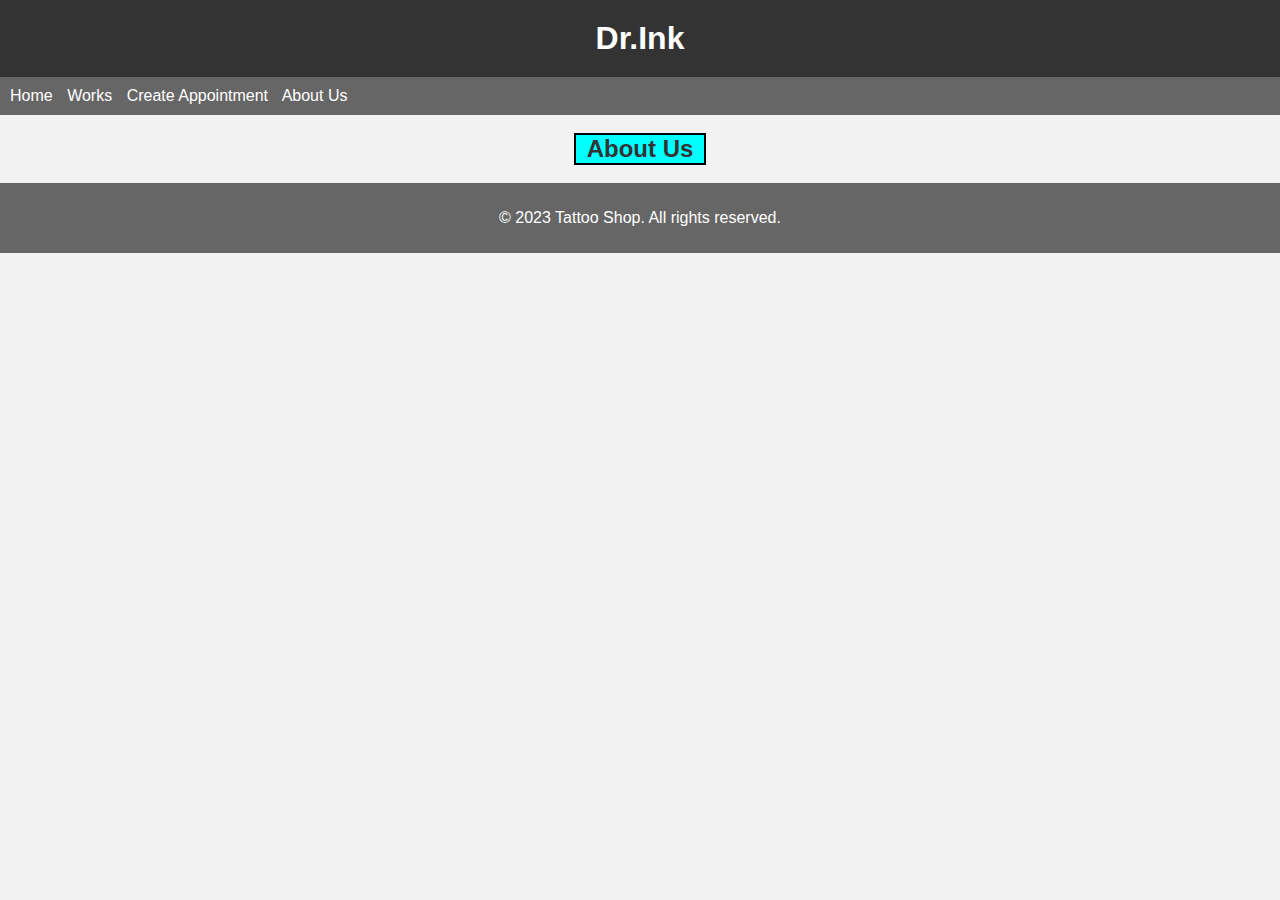
==== DrInkProject/AboutUs.html @ de5f770c "Add files via upload" ====
<link rel="icon" href="images/logo.png">
<link rel='stylesheet' href='css/DrInk.css'>

<link rel="preconnect" href="https://fonts.googleapis.com">
<link rel="preconnect" href="https://fonts.gstatic.com" crossorigin>
<link href="https://fonts.googleapis.com/css2?family=Open+Sans&display=swap" rel="stylesheet">
    <!--
        Author:			Riley Cramer, Nick Garnand, Audi Pretzer, Jason Marrow
        Class:			CSCI 1210
        Date:			4/18/2023
        Assignment:		Web Dev Project 
        Purpose:		Project making
    -->
</head>
<body>
    <!--This is the top of the page (Basically the name space)-->

<header>
    <h1>Dr.Ink</h1>
</header>

<!--This is the navagation for the website, it links all the pages and should stay roughly the same-->
<nav>
    <a href="DrInkProject.html">Home</a>
    <a href="Works.html">Works</a>
    <a href="Appointment.html">Create Appointment</a>
    <a href="AboutUs.html">About Us</a>
</nav>

    <!--Please write code under here -Nick-->
    <p><h2 style="text-align:center; margin-right: 45%; margin-left: 45%; outline: 2px black solid;">About Us</h2></p>





    <!--This is the footer (Bottom of page)-->
    <footer>
        <p>&copy; 2023 Tattoo Shop. All rights reserved.</p>
      </footer>
</body>
</html>
---- DrInkProject/css/DrInk.css ----
body {
            font-family:'Gill Sans', 'Gill Sans MT', Calibri, 'Trebuchet MS', sans-serif;
            background-color: #f2f2f2;
            color: #333;
            margin: 0;
            padding: 0;
        }
        title{
            font-family:'Gill Sans', 'Gill Sans MT', Calibri, 'Trebuchet MS', sans-serif;

        }
        h2{
            background-color: aqua;
            
        }

        header {
            background-color: #333;
            color: #fff;
            padding: 20px;
            text-align: center;
        }

        h1 {
            margin: 0;
        }

        nav {

            background-color: #666;
            color: #fff;
            padding: 10px;
        }

        nav a {
            color: #fff;
            text-decoration: none;
            margin-right: 10px;
        }

        nav a:hover {
            color: #ccc;
        }

        section {
            padding: 20px;
            margin: 20px;
            background-color: #fff;
            border: 1px solid #ccc;
        }

        footer {
            background-color: #666;
            color: #fff;
            padding: 10px;
            text-align: center;
        }
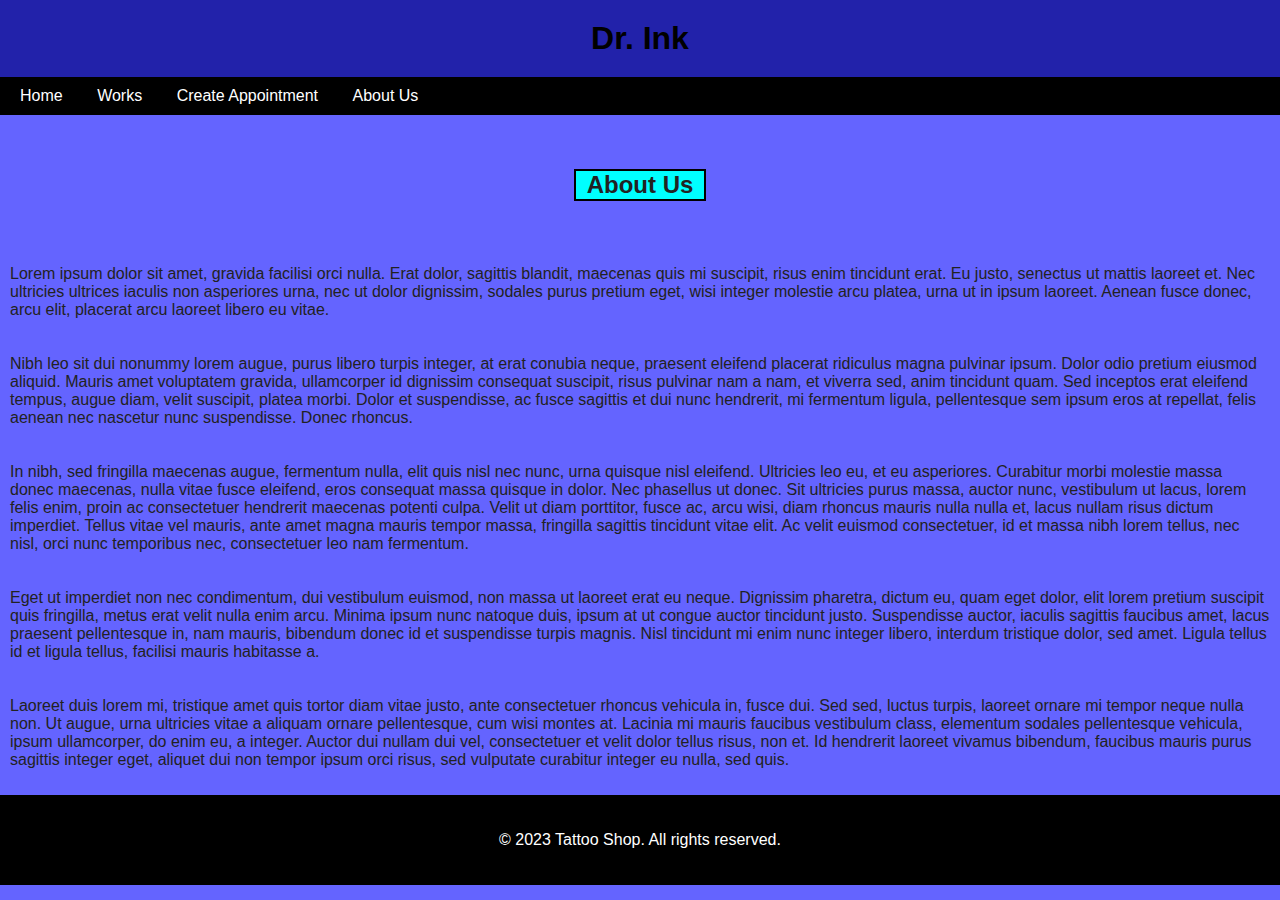
==== commit 51e4b920: "Add files via upload" ====
--- a/DrInkProject/AboutUs.html
+++ b/DrInkProject/AboutUs.html
@@ -5,7 +5,7 @@
 <link rel="preconnect" href="https://fonts.gstatic.com" crossorigin>
 <link href="https://fonts.googleapis.com/css2?family=Open+Sans&display=swap" rel="stylesheet">
     <!--
-        Author:			Riley Cramer, Nick Garnand, Audi Pretzer, Jason Marrow
+        Author:			Riley Cramer, Nick Garnand, Audi Pretzer, Brandon Twitty
         Class:			CSCI 1210
         Date:			4/18/2023
         Assignment:		Web Dev Project 
@@ -16,7 +16,7 @@
     <!--This is the top of the page (Basically the name space)-->
 
 <header>
-    <h1>Dr.Ink</h1>
+    <h1>Dr. Ink</h1>
 </header>
 
 <!--This is the navagation for the website, it links all the pages and should stay roughly the same-->
@@ -29,14 +29,29 @@
 
     <!--Please write code under here -Nick-->
     <p><h2 style="text-align:center; margin-right: 45%; margin-left: 45%; outline: 2px black solid;">About Us</h2></p>
-
-
+    <!--Brandon-->
+    <!--This is just filler information for the time being-->
+    <p>
+        Lorem ipsum dolor sit amet, gravida facilisi orci nulla. Erat dolor, sagittis blandit, maecenas quis mi suscipit, risus enim tincidunt erat. Eu justo, senectus ut mattis laoreet et. Nec ultricies ultrices iaculis non asperiores urna, nec ut dolor dignissim, sodales purus pretium eget, wisi integer molestie arcu platea, urna ut in ipsum laoreet. Aenean fusce donec, arcu elit, placerat arcu laoreet libero eu vitae.
+    </p>
+    <p>
+        Nibh leo sit dui nonummy lorem augue, purus libero turpis integer, at erat conubia neque, praesent eleifend placerat ridiculus magna pulvinar ipsum. Dolor odio pretium eiusmod aliquid. Mauris amet voluptatem gravida, ullamcorper id dignissim consequat suscipit, risus pulvinar nam a nam, et viverra sed, anim tincidunt quam. Sed inceptos erat eleifend tempus, augue diam, velit suscipit, platea morbi. Dolor et suspendisse, ac fusce sagittis et dui nunc hendrerit, mi fermentum ligula, pellentesque sem ipsum eros at repellat, felis aenean nec nascetur nunc suspendisse. Donec rhoncus.
+    </p>
+    <p>
+        In nibh, sed fringilla maecenas augue, fermentum nulla, elit quis nisl nec nunc, urna quisque nisl eleifend. Ultricies leo eu, et eu asperiores. Curabitur morbi molestie massa donec maecenas, nulla vitae fusce eleifend, eros consequat massa quisque in dolor. Nec phasellus ut donec. Sit ultricies purus massa, auctor nunc, vestibulum ut lacus, lorem felis enim, proin ac consectetuer hendrerit maecenas potenti culpa. Velit ut diam porttitor, fusce ac, arcu wisi, diam rhoncus mauris nulla nulla et, lacus nullam risus dictum imperdiet. Tellus vitae vel mauris, ante amet magna mauris tempor massa, fringilla sagittis tincidunt vitae elit. Ac velit euismod consectetuer, id et massa nibh lorem tellus, nec nisl, orci nunc temporibus nec, consectetuer leo nam fermentum.
+    </p>
+    <p>
+        Eget ut imperdiet non nec condimentum, dui vestibulum euismod, non massa ut laoreet erat eu neque. Dignissim pharetra, dictum eu, quam eget dolor, elit lorem pretium suscipit quis fringilla, metus erat velit nulla enim arcu. Minima ipsum nunc natoque duis, ipsum at ut congue auctor tincidunt justo. Suspendisse auctor, iaculis sagittis faucibus amet, lacus praesent pellentesque in, nam mauris, bibendum donec id et suspendisse turpis magnis. Nisl tincidunt mi enim nunc integer libero, interdum tristique dolor, sed amet. Ligula tellus id et ligula tellus, facilisi mauris habitasse a. 
+    </p>
+    <p>
+        Laoreet duis lorem mi, tristique amet quis tortor diam vitae justo, ante consectetuer rhoncus vehicula in, fusce dui. Sed sed, luctus turpis, laoreet ornare mi tempor neque nulla non. Ut augue, urna ultricies vitae a aliquam ornare pellentesque, cum wisi montes at. Lacinia mi mauris faucibus vestibulum class, elementum sodales pellentesque vehicula, ipsum ullamcorper, do enim eu, a integer. Auctor dui nullam dui vel, consectetuer et velit dolor tellus risus, non et. Id hendrerit laoreet vivamus bibendum, faucibus mauris purus sagittis integer eget, aliquet dui non tempor ipsum orci risus, sed vulputate curabitur integer eu nulla, sed quis.
+    </p>
 
 
 
     <!--This is the footer (Bottom of page)-->
     <footer>
         <p>&copy; 2023 Tattoo Shop. All rights reserved.</p>
-      </footer>
+    </footer>
 </body>
 </html>--- a/DrInkProject/css/DrInk.css
+++ b/DrInkProject/css/DrInk.css
@@ -1,58 +1,66 @@
-        body {
-            font-family:'Gill Sans', 'Gill Sans MT', Calibri, 'Trebuchet MS', sans-serif;
-            background-color: #f2f2f2;
-            color: #333;
-            margin: 0;
-            padding: 0;
-        }
-        title{
-            font-family:'Gill Sans', 'Gill Sans MT', Calibri, 'Trebuchet MS', sans-serif;
+body {
+    font-family:'Gill Sans', 'Gill Sans MT', Calibri, 'Trebuchet MS', sans-serif;
+    background-color: rgb(100, 100, 255);
+    color: #222;
+    margin: 0;
+    padding: 0;
+}
+title{
+    font-family:'Gill Sans', 'Gill Sans MT', Calibri, 'Trebuchet MS', sans-serif;
 
-        }
-        h2{
-            background-color: aqua;
-            
-        }
+}
+h2{
+    background-color: aqua;
+}
 
-        header {
-            background-color: #333;
-            color: #fff;
-            padding: 20px;
-            text-align: center;
-        }
+h3{
+    padding: 10px;
+}
 
-        h1 {
-            margin: 0;
-        }
+header {
+    background-color: #22a;
+    color: #000;
+    padding: 20px;
+    text-align: center;
+}
 
-        nav {
+h1 {
+    margin: 0;
+}
 
-            background-color: #666;
-            color: #fff;
-            padding: 10px;
-        }
+nav {
 
-        nav a {
-            color: #fff;
-            text-decoration: none;
-            margin-right: 10px;
-        }
+    background-color: #000;
+    color: #fff;
+    padding: 10px;
+}
 
-        nav a:hover {
-            color: #ccc;
-        }
+nav a {
+    color: #fff;
+    text-decoration: none;
+    margin-right: 10px;
+    padding: 10px;
+}
 
-        section {
-            padding: 20px;
-            margin: 20px;
-            background-color: #fff;
-            border: 1px solid #ccc;
-        }
+nav a:hover {
+    color: rgb(100, 100, 255);
+    background-color: #222;
+}
 
-        footer {
-            background-color: #666;
-            color: #fff;
-            padding: 10px;
-            text-align: center;
-        }
- +section {
+    padding: 20px;
+    margin: 20px;
+    background-color: #fff;
+    border: 1px solid #ccc;
+}
+
+footer {
+    background-color:#000;
+    color: #fff;
+    padding: 10px;
+    text-align: center;
+}
+
+p{
+    padding: 10px;
+}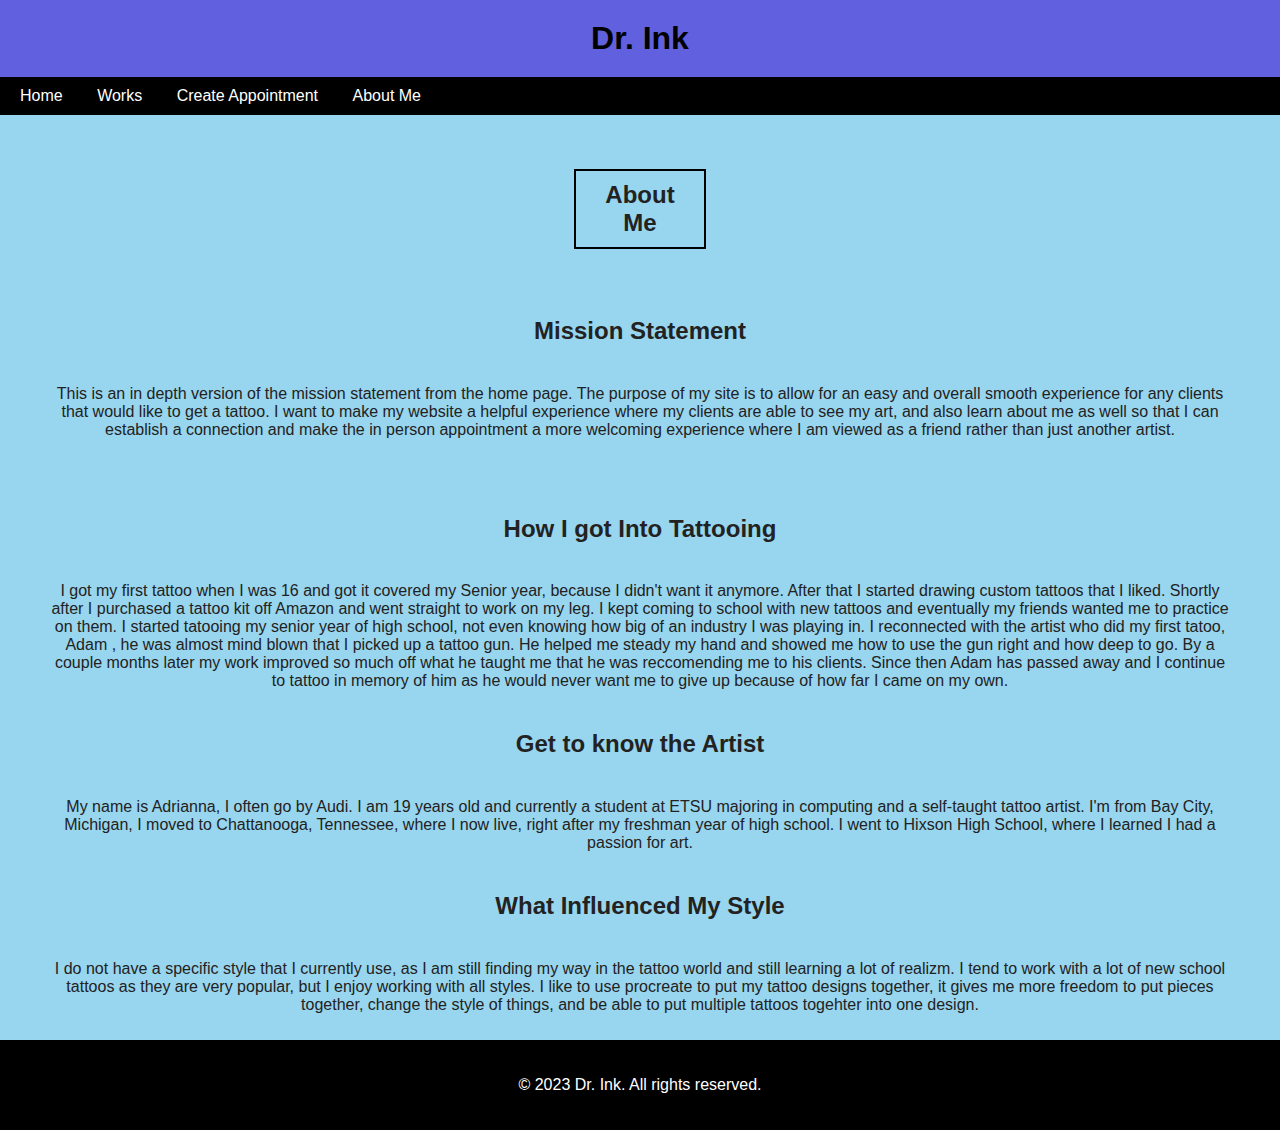
==== commit cf224169: "Add files via upload" ====
--- a/DrInkProject/AboutUs.html
+++ b/DrInkProject/AboutUs.html
@@ -24,34 +24,36 @@
     <a href="DrInkProject.html">Home</a>
     <a href="Works.html">Works</a>
     <a href="Appointment.html">Create Appointment</a>
-    <a href="AboutUs.html">About Us</a>
+    <a href="AboutUs.html">About Me</a>
 </nav>
 
     <!--Please write code under here -Nick-->
-    <p><h2 style="text-align:center; margin-right: 45%; margin-left: 45%; outline: 2px black solid;">About Us</h2></p>
+    <p><h2 style="text-align:center; margin-right: 45%; margin-left: 45%; outline: 2px black solid;">About Me</h2></p>
     <!--Brandon-->
     <!--This is just filler information for the time being-->
-    <p>
-        Lorem ipsum dolor sit amet, gravida facilisi orci nulla. Erat dolor, sagittis blandit, maecenas quis mi suscipit, risus enim tincidunt erat. Eu justo, senectus ut mattis laoreet et. Nec ultricies ultrices iaculis non asperiores urna, nec ut dolor dignissim, sodales purus pretium eget, wisi integer molestie arcu platea, urna ut in ipsum laoreet. Aenean fusce donec, arcu elit, placerat arcu laoreet libero eu vitae.
+    <h2 style="text-align: center;">Mission Statement</h2>
+        <p style=" text-align:center; padding-right: 50px; padding-left: 50px;">
+            This is an in depth version of the mission statement from the home page. The purpose of my site is to allow for an easy and overall smooth experience for any clients that would like to get a tattoo. I want to make my website a helpful experience where my clients are able to see my art, and also learn about me as well so that I can establish a connection and make the in person appointment a more welcoming experience where I am viewed as a friend rather than just another artist.</p>
+        </p> 
+        <h2 style="Text-align: Center;">How I got Into Tattooing</h2>
+        <p style=" text-align:center; padding-right: 50px; padding-left: 50px;">
+             I got my first tattoo when I was 16 and got it covered my Senior year, because I didn't want it anymore. After that I started drawing custom tattoos that I liked. Shortly after I purchased a tattoo kit off Amazon and went straight to work on my leg. I kept coming to school with new tattoos and eventually my friends wanted me to practice on them. I started tatooing my senior year of high school, not even knowing how big of an industry I was playing in. I reconnected with the artist who did my first tatoo, Adam , he was almost mind blown that I picked up a tattoo gun. He helped me steady my hand and showed me how to use the gun right and how deep to go. By a couple months later my work improved so much off what he taught me that he was reccomending me to his clients. Since then Adam has passed away and I continue to tattoo in memory of him as he would never want me to give up because of how far I came on my own.
     </p>
-    <p>
-        Nibh leo sit dui nonummy lorem augue, purus libero turpis integer, at erat conubia neque, praesent eleifend placerat ridiculus magna pulvinar ipsum. Dolor odio pretium eiusmod aliquid. Mauris amet voluptatem gravida, ullamcorper id dignissim consequat suscipit, risus pulvinar nam a nam, et viverra sed, anim tincidunt quam. Sed inceptos erat eleifend tempus, augue diam, velit suscipit, platea morbi. Dolor et suspendisse, ac fusce sagittis et dui nunc hendrerit, mi fermentum ligula, pellentesque sem ipsum eros at repellat, felis aenean nec nascetur nunc suspendisse. Donec rhoncus.
+    <h2 style="Text-align: Center;">Get to know the Artist</h2>
+    <p style=" text-align:center; padding-right: 50px; padding-left: 50px;"> 
+        My name is Adrianna, I often go by Audi. I am 19 years old and currently a student at ETSU majoring in computing and a self-taught tattoo artist. I'm from Bay City, Michigan, I moved to Chattanooga, Tennessee, where I now live, right after my freshman year of high school. I went to Hixson High School, where I learned I had a passion for art.
+        
     </p>
-    <p>
-        In nibh, sed fringilla maecenas augue, fermentum nulla, elit quis nisl nec nunc, urna quisque nisl eleifend. Ultricies leo eu, et eu asperiores. Curabitur morbi molestie massa donec maecenas, nulla vitae fusce eleifend, eros consequat massa quisque in dolor. Nec phasellus ut donec. Sit ultricies purus massa, auctor nunc, vestibulum ut lacus, lorem felis enim, proin ac consectetuer hendrerit maecenas potenti culpa. Velit ut diam porttitor, fusce ac, arcu wisi, diam rhoncus mauris nulla nulla et, lacus nullam risus dictum imperdiet. Tellus vitae vel mauris, ante amet magna mauris tempor massa, fringilla sagittis tincidunt vitae elit. Ac velit euismod consectetuer, id et massa nibh lorem tellus, nec nisl, orci nunc temporibus nec, consectetuer leo nam fermentum.
+    <h2 style="Text-align: Center;">What Influenced My Style </h2>
+    <p style=" text-align:center; padding-right: 50px; padding-left: 50px;">
+       I do not have a specific style that I currently use, as I am still finding my way in the tattoo world and still learning a lot of realizm. I tend to work with a lot of new school tattoos as they are very popular, but I enjoy working with all styles. I like to use procreate to put my tattoo designs together, it gives me more freedom to put pieces together, change the style of things, and be able to put multiple tattoos togehter into one design.
     </p>
-    <p>
-        Eget ut imperdiet non nec condimentum, dui vestibulum euismod, non massa ut laoreet erat eu neque. Dignissim pharetra, dictum eu, quam eget dolor, elit lorem pretium suscipit quis fringilla, metus erat velit nulla enim arcu. Minima ipsum nunc natoque duis, ipsum at ut congue auctor tincidunt justo. Suspendisse auctor, iaculis sagittis faucibus amet, lacus praesent pellentesque in, nam mauris, bibendum donec id et suspendisse turpis magnis. Nisl tincidunt mi enim nunc integer libero, interdum tristique dolor, sed amet. Ligula tellus id et ligula tellus, facilisi mauris habitasse a. 
-    </p>
-    <p>
-        Laoreet duis lorem mi, tristique amet quis tortor diam vitae justo, ante consectetuer rhoncus vehicula in, fusce dui. Sed sed, luctus turpis, laoreet ornare mi tempor neque nulla non. Ut augue, urna ultricies vitae a aliquam ornare pellentesque, cum wisi montes at. Lacinia mi mauris faucibus vestibulum class, elementum sodales pellentesque vehicula, ipsum ullamcorper, do enim eu, a integer. Auctor dui nullam dui vel, consectetuer et velit dolor tellus risus, non et. Id hendrerit laoreet vivamus bibendum, faucibus mauris purus sagittis integer eget, aliquet dui non tempor ipsum orci risus, sed vulputate curabitur integer eu nulla, sed quis.
-    </p>
-
+  
 
 
     <!--This is the footer (Bottom of page)-->
     <footer>
-        <p>&copy; 2023 Tattoo Shop. All rights reserved.</p>
+        <p>&copy; 2023 Dr. Ink. All rights reserved.</p>
     </footer>
 </body>
 </html>--- a/DrInkProject/css/DrInk.css
+++ b/DrInkProject/css/DrInk.css
@@ -1,6 +1,6 @@
 body {
     font-family:'Gill Sans', 'Gill Sans MT', Calibri, 'Trebuchet MS', sans-serif;
-    background-color: rgb(100, 100, 255);
+    background-color: #98d5ee;
     color: #222;
     margin: 0;
     padding: 0;
@@ -10,7 +10,8 @@
 
 }
 h2{
-    background-color: aqua;
+    background-color: #98d5ee;
+    padding: 10px;
 }
 
 h3{
@@ -18,7 +19,7 @@
 }
 
 header {
-    background-color: #22a;
+    background-color: #6161df;
     color: #000;
     padding: 20px;
     text-align: center;
@@ -63,4 +64,13 @@
 
 p{
     padding: 10px;
+}
+
+div{
+    background-color: #87ceeb;
+    width: 50%;
+    margin-left: 25%;
+    border: 1px solid black;
+    margin-top: 10%;
+    margin-bottom: 10%;
 }